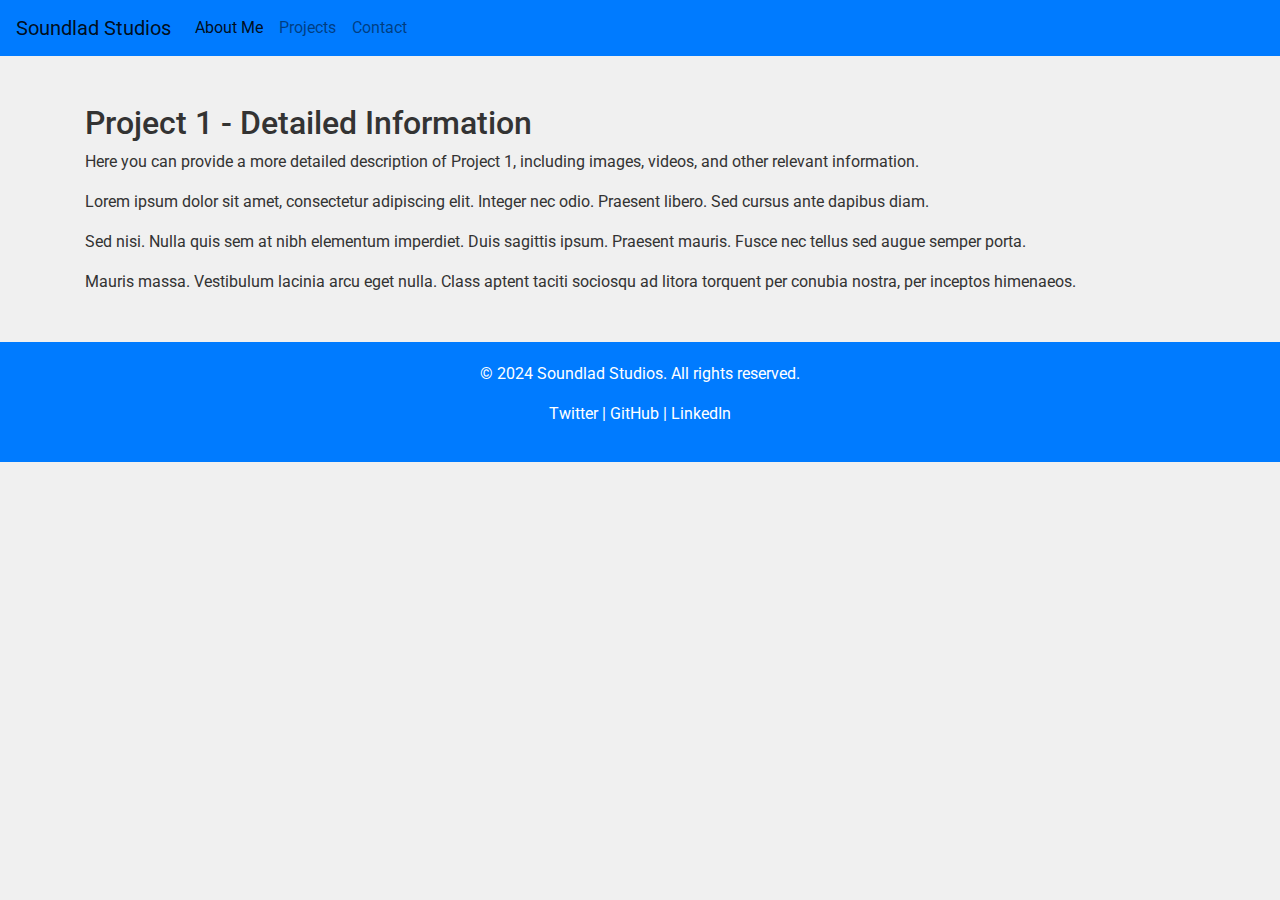
==== WarriorDooehnGEA.html @ 10e2f973 "Merge pull request #1 from Murp01/AddingPages" ====
<!DOCTYPE html>
<html lang="en">
<head>
    <meta charset="UTF-8">
    <meta name="viewport" content="width=device-width, initial-scale=1.0">
    <title>Project 1 - Detailed Information</title>
    <link href="https://stackpath.bootstrapcdn.com/bootstrap/4.5.2/css/bootstrap.min.css" rel="stylesheet">
    <link href="https://fonts.googleapis.com/css2?family=Roboto:wght@400;700&display=swap" rel="stylesheet">
    <style>
        body {
            font-family: 'Roboto', sans-serif;
            background-color: #f0f0f0;
            color: #333;
        }
        .navbar {
            background-color: #007bff;
            color: #fff;
        }
        .navbar a {
            color: #fff;
        }
        footer {
            background-color: #007bff;
            color: #fff;
            padding: 20px 0;
        }
        footer a {
            color: #fff;
        }
    </style>
</head>
<body>
    <!-- Navigation -->
    <nav class="navbar navbar-expand-lg navbar-light">
        <a class="navbar-brand" href="index.html">Soundlad Studios</a>
        <button class="navbar-toggler" type="button" data-toggle="collapse" data-target="#navbarNav" aria-controls="navbarNav" aria-expanded="false" aria-label="Toggle navigation">
            <span class="navbar-toggler-icon"></span>
        </button>
        <div class="collapse navbar-collapse" id="navbarNav">
            <ul class="navbar-nav">
                <li class="nav-item active">
                    <a class="nav-link" href="index.html#about">About Me</a>
                </li>
                <li class="nav-item">
                    <a class="nav-link" href="index.html#projects">Projects</a>
                </li>
                <li class="nav-item">
                    <a class="nav-link" href="index.html#contact">Contact</a>
                </li>
            </ul>
        </div>
    </nav>
    
    <!-- Project Details Section -->
    <section class="container mt-5">
        <h2>Project 1 - Detailed Information</h2>
        <p>Here you can provide a more detailed description of Project 1, including images, videos, and other relevant information.</p>
        <p>Lorem ipsum dolor sit amet, consectetur adipiscing elit. Integer nec odio. Praesent libero. Sed cursus ante dapibus diam.</p>
        <p>Sed nisi. Nulla quis sem at nibh elementum imperdiet. Duis sagittis ipsum. Praesent mauris. Fusce nec tellus sed augue semper porta.</p>
        <p>Mauris massa. Vestibulum lacinia arcu eget nulla. Class aptent taciti sociosqu ad litora torquent per conubia nostra, per inceptos himenaeos.</p>
    </section>
    
    <!-- Footer -->
    <footer class="text-center mt-5">
        <p>© 2024 Soundlad Studios. All rights reserved.</p>
        <p>
            <a href="https://twitter.com/yourprofile" target="_blank">Twitter</a> | 
            <a href="https://github.com/murp01" target="_blank">GitHub</a> | 
            <a href="https://www.linkedin.com/in/yourprofile/" target="_blank">LinkedIn</a>
        </p>
    </footer>
    
    <!-- Bootstrap JavaScript -->
    <script src="https://code.jquery.com/jquery-3.5.1.slim.min.js"></script>
    <script src="https://cdn.jsdelivr.net/npm/@popperjs/core@2.5.3/dist/umd/popper.min.js"></script>
    <script src="https://stackpath.bootstrapcdn.com/bootstrap/4.5.2/js/bootstrap.min.js"></script>
</body>
</html>
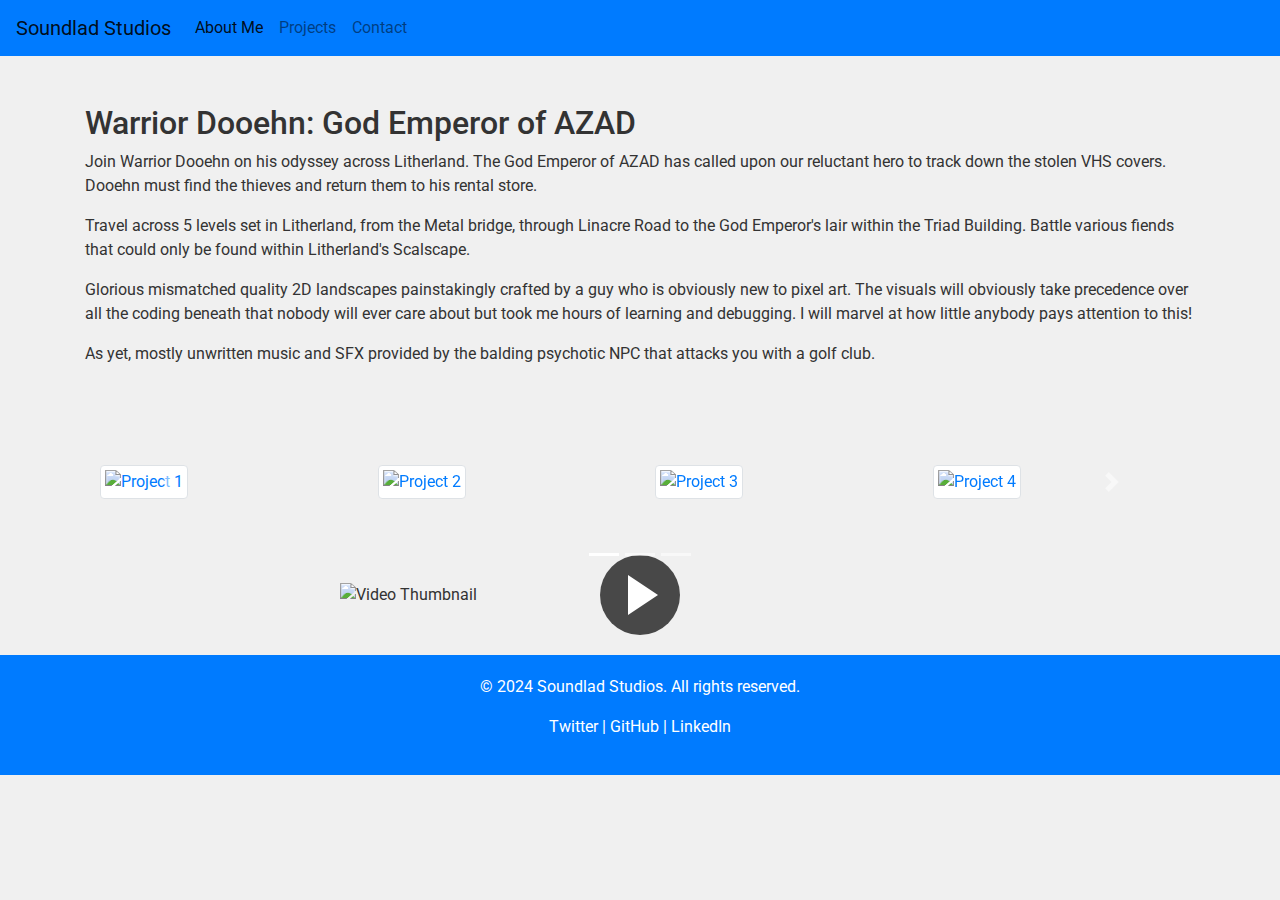
==== commit 4045675e: "Added YouTube video embed" ====
--- a/WarriorDooehnGEA.html
+++ b/WarriorDooehnGEA.html
@@ -3,9 +3,12 @@
 <head>
     <meta charset="UTF-8">
     <meta name="viewport" content="width=device-width, initial-scale=1.0">
-    <title>Project 1 - Detailed Information</title>
+    <title>Warrior Dooehn: God Emperor of AZAD</title>
     <link href="https://stackpath.bootstrapcdn.com/bootstrap/4.5.2/css/bootstrap.min.css" rel="stylesheet">
     <link href="https://fonts.googleapis.com/css2?family=Roboto:wght@400;700&display=swap" rel="stylesheet">
+    <link href="lightbox/css/lightbox.min.css" rel="stylesheet">
+    <link href="https://stackpath.bootstrapcdn.com/bootstrap/4.5.2/css/bootstrap.min.css" rel="stylesheet">
+
     <style>
         body {
             font-family: 'Roboto', sans-serif;
@@ -27,6 +30,74 @@
         footer a {
             color: #fff;
         }
+        .carousel-inner .carousel-item {
+            display: none; /* Hide all carousel items */
+            justify-content: center;
+            align-items: center;
+            height: 200px; /* Adjust height as needed */
+        }
+        .carousel-inner .carousel-item.active {
+            display: flex; /* Show only the active item */
+        }
+        .carousel-inner .carousel-item .col-3 {
+            flex: 0 0 25%;
+            max-width: 25%;
+        }
+        .carousel-inner .carousel-item img {
+            width: 100%;
+            height: 100px; /* Set a fixed height for the images */
+            object-fit: cover;
+        }
+        .video-container {
+            position: relative;
+            width: 100%;
+            max-width: 600px;
+            margin: 0 auto;
+            cursor: pointer;
+        }
+        .video-container img {
+            width: 100%;
+            height: auto;
+        }
+        .video-container .play-button {
+            position: absolute;
+            top: 50%;
+            left: 50%;
+            transform: translate(-50%, -50%);
+            width: 80px;
+            height: 80px;
+            background: rgba(0, 0, 0, 0.7);
+            border-radius: 50%;
+            display: flex;
+            justify-content: center;
+            align-items: center;
+        }
+        .video-container .play-button:before {
+            content: '';
+            border-style: solid;
+            border-width: 20px 0 20px 30px;
+            border-color: transparent transparent transparent white;
+            display: inline-block;
+            margin-left: 5px;
+        }
+        .modal-video {
+            display: none;
+            position: fixed;
+            top: 0;
+            left: 0;
+            width: 100%;
+            height: 100%;
+            background: rgba(0, 0, 0, 0.8);
+            justify-content: center;
+            align-items: center;
+            z-index: 1000;
+        }
+        .modal-video iframe {
+            width: 80%;
+            height: 80%;
+        }
+
+
     </style>
 </head>
 <body>
@@ -53,12 +124,109 @@
     
     <!-- Project Details Section -->
     <section class="container mt-5">
-        <h2>Project 1 - Detailed Information</h2>
-        <p>Here you can provide a more detailed description of Project 1, including images, videos, and other relevant information.</p>
-        <p>Lorem ipsum dolor sit amet, consectetur adipiscing elit. Integer nec odio. Praesent libero. Sed cursus ante dapibus diam.</p>
-        <p>Sed nisi. Nulla quis sem at nibh elementum imperdiet. Duis sagittis ipsum. Praesent mauris. Fusce nec tellus sed augue semper porta.</p>
-        <p>Mauris massa. Vestibulum lacinia arcu eget nulla. Class aptent taciti sociosqu ad litora torquent per conubia nostra, per inceptos himenaeos.</p>
+        <h2>Warrior Dooehn: God Emperor of AZAD</h2>
+        <p>Join Warrior Dooehn on his odyssey across Litherland. The God Emperor of AZAD has called upon our reluctant hero to track down the stolen VHS covers. Dooehn must find the thieves and return them to his rental store.</p>
+        <p>Travel across 5 levels set in Litherland, from the Metal bridge, through Linacre Road to the God Emperor's lair within the Triad Building. Battle various fiends that could only be found within Litherland's Scalscape.</p>
+        <p>Glorious mismatched quality 2D landscapes painstakingly crafted by a guy who is obviously new to pixel art. The visuals will obviously take precedence over all the coding beneath that nobody will ever care about but took me hours of learning and debugging. I will marvel at how little anybody pays attention to this!</p>
+        <p>As yet, mostly unwritten music and SFX provided by the balding psychotic NPC that attacks you with a golf club.</p>
+
+        <!-- Bootstrap Carousel -->
+        <div id="carouselExampleIndicators" class="carousel slide" data-ride="carousel">
+            <ol class="carousel-indicators">
+                <li data-target="#carouselExampleIndicators" data-slide-to="0" class="active"></li>
+                <li data-target="#carouselExampleIndicators" data-slide-to="1"></li>
+                <li data-target="#carouselExampleIndicators" data-slide-to="2"></li>
+            </ol>
+            <div class="carousel-inner">
+                <div class="carousel-item active">
+                    <div class="row w-100">
+                        <div class="col-3">
+                            <a href="Screenshots/Dooehn/dooehn002.png" data-lightbox="projects" data-title="Project 1 Screenshot">
+                                <img src="Screenshots/Dooehn/dooehn002.png" class="img-thumbnail" alt="Project 1">
+                            </a>
+                        </div>
+                        <div class="col-3">
+                            <a href="Screenshots/Dooehn/dooehn010.png" data-lightbox="projects" data-title="Project 2 Screenshot">
+                                <img src="Screenshots/Dooehn/dooehn010.png" class="img-thumbnail" alt="Project 2">
+                            </a>
+                        </div>
+                        <div class="col-3">
+                            <a href="Screenshots/Dooehn/dooehn008.png" data-lightbox="projects" data-title="Project 3 Screenshot">
+                                <img src="Screenshots/Dooehn/dooehn008.png" class="img-thumbnail" alt="Project 3">
+                            </a>
+                        </div>
+                        <div class="col-3">
+                            <a href="Screenshots/Dooehn/dooehn003.png" data-lightbox="projects" data-title="Project 4 Screenshot">
+                                <img src="Screenshots/Dooehn/dooehn003.png" class="img-thumbnail" alt="Project 4">
+                            </a>
+                        </div>
+                    </div>
+                </div>
+                <div class="carousel-item">
+                    <div class="row w-100">
+                        <div class="col-3">
+                            <a href="Screenshots/Dooehn/dooehn005.png" data-lightbox="projects" data-title="Project 5 Screenshot">
+                                <img src="Screenshots/Dooehn/dooehn005.png" class="img-thumbnail" alt="Project 5">
+                            </a>
+                        </div>
+                        <div class="col-3">
+                            <a href="Screenshots/Dooehn/dooehn009.png" data-lightbox="projects" data-title="Project 6 Screenshot">
+                                <img src="Screenshots/Dooehn/dooehn009.png" class="img-thumbnail" alt="Project 6">
+                            </a>
+                        </div>
+                        <div class="col-3">
+                            <a href="Screenshots/Dooehn/dooehn007.png" data-lightbox="projects" data-title="Project 7 Screenshot">
+                                <img src="Screenshots/Dooehn/dooehn007.png" class="img-thumbnail" alt="Project 7">
+                            </a>
+                        </div>
+                        <div class="col-3">
+                            <a href="Screenshots/Dooehn/dooehn006.png" data-lightbox="projects" data-title="Project 8 Screenshot">
+                                <img src="Screenshots/Dooehn/dooehn006.png" class="img-thumbnail" alt="Project 8">
+                            </a>
+                        </div>
+                    </div>
+                </div>
+                <!-- Add more carousel items as needed -->
+            </div>
+            <a class="carousel-control-prev" href="#carouselExampleIndicators" role="button" data-slide="prev">
+                <span class="carousel-control-prev-icon" aria-hidden="true"></span>
+                <span class="sr-only">Previous</span>
+            </a>
+            <a class="carousel-control-next" href="#carouselExampleIndicators" role="button" data-slide="next">
+                <span class="carousel-control-next-icon" aria-hidden="true"></span>
+                <span class="sr-only">Next</span>
+            </a>
+        </div>
     </section>
+
+
+    <div class="video-container" onclick="openModal()">
+        <img src="https://img.youtube.com/vi/t976avvpYHM/maxresdefault.jpg" alt="Video Thumbnail">
+        <div class="play-button"></div>
+    </div>
+
+    <div class="modal-video" id="modalVideo">
+        <iframe id="videoFrame" width="560" height="315" src="" frameborder="0" allow="accelerometer; autoplay; clipboard-write; encrypted-media; gyroscope; picture-in-picture" allowfullscreen></iframe>
+    </div>
+
+    <script>
+        function openModal() {
+            var modal = document.getElementById('modalVideo');
+            var iframe = document.getElementById('videoFrame');
+            iframe.src = 'https://www.youtube.com/embed/t976avvpYHM?autoplay=1';
+            modal.style.display = 'flex';
+        }
+
+        window.onclick = function(event) {
+            var modal = document.getElementById('modalVideo');
+            if (event.target == modal) {
+                modal.style.display = 'none';
+                document.getElementById('videoFrame').src = '';
+            }
+        }
+    </script>
+
+
     
     <!-- Footer -->
     <footer class="text-center mt-5">
@@ -74,5 +242,8 @@
     <script src="https://code.jquery.com/jquery-3.5.1.slim.min.js"></script>
     <script src="https://cdn.jsdelivr.net/npm/@popperjs/core@2.5.3/dist/umd/popper.min.js"></script>
     <script src="https://stackpath.bootstrapcdn.com/bootstrap/4.5.2/js/bootstrap.min.js"></script>
+
+    <!-- Lightbox JS -->
+    <script src="lightbox/js/lightbox-plus-jquery.min.js"></script>
 </body>
 </html>
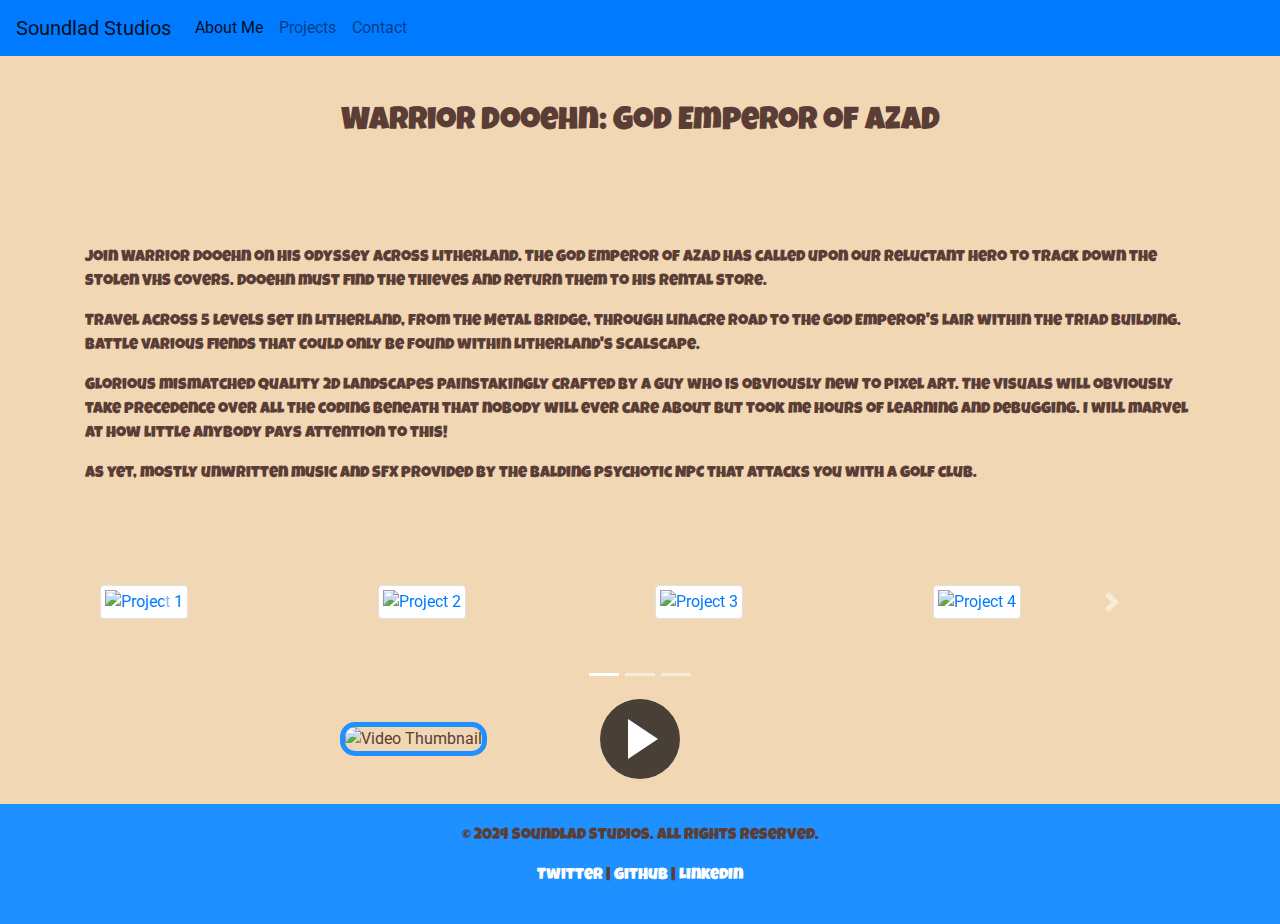
==== commit efaa0074: "Added a different font and background to Dooehn page" ====
--- a/WarriorDooehnGEA.html
+++ b/WarriorDooehnGEA.html
@@ -5,15 +5,17 @@
     <meta name="viewport" content="width=device-width, initial-scale=1.0">
     <title>Warrior Dooehn: God Emperor of AZAD</title>
     <link href="https://stackpath.bootstrapcdn.com/bootstrap/4.5.2/css/bootstrap.min.css" rel="stylesheet">
-    <link href="https://fonts.googleapis.com/css2?family=Roboto:wght@400;700&display=swap" rel="stylesheet">
+    <link href="https://fonts.googleapis.com/css2?family=Press+Start+2P&family=Roboto:wght@400;700&display=swap" rel="stylesheet">
+    <link href="https://fonts.googleapis.com/css2?family=Press+Start+2P&family=Bangers&family=Luckiest+Guy&family=Permanent+Marker&family=Freckle+Face&family=VT323&display=swap" rel="stylesheet">
+
     <link href="lightbox/css/lightbox.min.css" rel="stylesheet">
-    <link href="https://stackpath.bootstrapcdn.com/bootstrap/4.5.2/css/bootstrap.min.css" rel="stylesheet">
-
     <style>
         body {
             font-family: 'Roboto', sans-serif;
-            background-color: #f0f0f0;
-            color: #333;
+            background-color: #F2D7B5; /* Soft Sandy Beige */
+            color: #5A3E36; /* Dark Brown */
+            background-size: cover;
+            background-attachment: fixed;
         }
         .navbar {
             background-color: #007bff;
@@ -22,8 +24,19 @@
         .navbar a {
             color: #fff;
         }
+
+        h2 {
+            font-family: 'Luckiest Guy', cursive; /* Applying the font */
+            color: #5A3E36; /* Dark Brown */
+            text-align: center; /* Center align the title */
+        }
+
+        p {
+            font-family: 'Luckiest Guy', cursive; /* Applying the font */
+            color: #5A3E36; /* Dark Brown */
+        }
         footer {
-            background-color: #007bff;
+            background-color: #1e90ff;
             color: #fff;
             padding: 20px 0;
         }
@@ -52,12 +65,14 @@
             position: relative;
             width: 100%;
             max-width: 600px;
-            margin: 0 auto;
+            margin: 20px auto;
             cursor: pointer;
         }
         .video-container img {
             width: 100%;
             height: auto;
+            border: 5px solid #1e90ff;
+            border-radius: 15px;
         }
         .video-container .play-button {
             position: absolute;
@@ -96,8 +111,6 @@
             width: 80%;
             height: 80%;
         }
-
-
     </style>
 </head>
 <body>
@@ -125,6 +138,8 @@
     <!-- Project Details Section -->
     <section class="container mt-5">
         <h2>Warrior Dooehn: God Emperor of AZAD</h2>
+        <br></br>
+        <br></br>
         <p>Join Warrior Dooehn on his odyssey across Litherland. The God Emperor of AZAD has called upon our reluctant hero to track down the stolen VHS covers. Dooehn must find the thieves and return them to his rental store.</p>
         <p>Travel across 5 levels set in Litherland, from the Metal bridge, through Linacre Road to the God Emperor's lair within the Triad Building. Battle various fiends that could only be found within Litherland's Scalscape.</p>
         <p>Glorious mismatched quality 2D landscapes painstakingly crafted by a guy who is obviously new to pixel art. The visuals will obviously take precedence over all the coding beneath that nobody will ever care about but took me hours of learning and debugging. I will marvel at how little anybody pays attention to this!</p>
@@ -199,7 +214,6 @@
         </div>
     </section>
 
-
     <div class="video-container" onclick="openModal()">
         <img src="https://img.youtube.com/vi/t976avvpYHM/maxresdefault.jpg" alt="Video Thumbnail">
         <div class="play-button"></div>
@@ -225,8 +239,6 @@
             }
         }
     </script>
-
-
     
     <!-- Footer -->
     <footer class="text-center mt-5">
